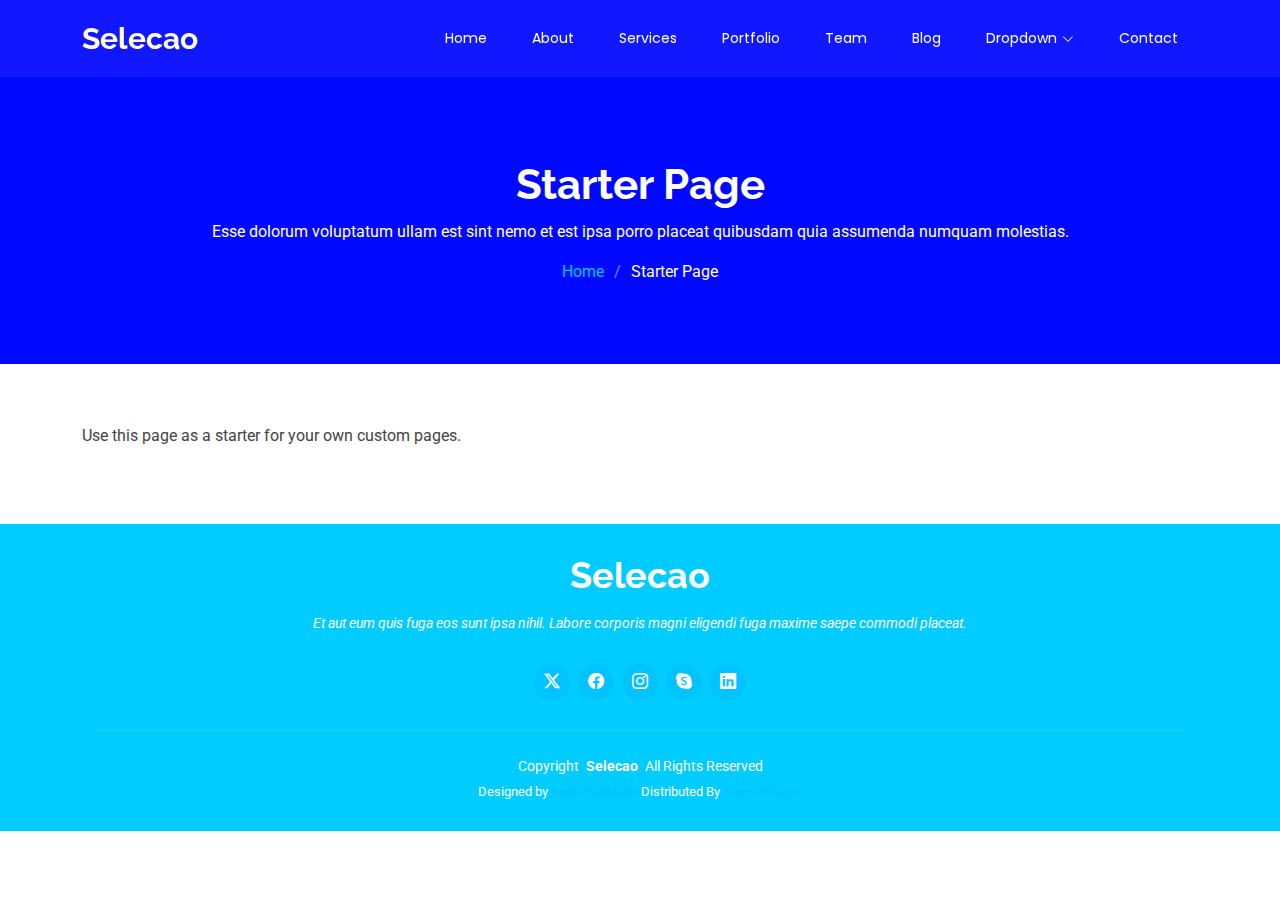
==== starter-page.html @ 7580d087 "Deploy_jusaqua" ====
<!DOCTYPE html>
<html lang="en">

<head>
  <meta charset="utf-8">
  <meta content="width=device-width, initial-scale=1.0" name="viewport">
  <title>Starter Page - Selecao Bootstrap Template</title>
  <meta name="description" content="">
  <meta name="keywords" content="">

  <!-- Favicons -->
  <link href="assets/img/favicon.png" rel="icon">
  <link href="assets/img/apple-touch-icon.png" rel="apple-touch-icon">

  <!-- Fonts -->
  <link href="https://fonts.googleapis.com" rel="preconnect">
  <link href="https://fonts.gstatic.com" rel="preconnect" crossorigin>
  <link href="https://fonts.googleapis.com/css2?family=Roboto:ital,wght@0,100;0,300;0,400;0,500;0,700;0,900;1,100;1,300;1,400;1,500;1,700;1,900&family=Poppins:ital,wght@0,100;0,200;0,300;0,400;0,500;0,600;0,700;0,800;0,900;1,100;1,200;1,300;1,400;1,500;1,600;1,700;1,800;1,900&family=Raleway:ital,wght@0,100;0,200;0,300;0,400;0,500;0,600;0,700;0,800;0,900;1,100;1,200;1,300;1,400;1,500;1,600;1,700;1,800;1,900&display=swap" rel="stylesheet">

  <!-- Vendor CSS Files -->
  <link href="assets/vendor/bootstrap/css/bootstrap.min.css" rel="stylesheet">
  <link href="assets/vendor/bootstrap-icons/bootstrap-icons.css" rel="stylesheet">
  <link href="assets/vendor/aos/aos.css" rel="stylesheet">
  <link href="assets/vendor/animate.css/animate.min.css" rel="stylesheet">
  <link href="assets/vendor/glightbox/css/glightbox.min.css" rel="stylesheet">
  <link href="assets/vendor/swiper/swiper-bundle.min.css" rel="stylesheet">

  <!-- Main CSS File -->
  <link href="assets/css/main.css" rel="stylesheet">

  <!-- =======================================================
  * Template Name: Selecao
  * Template URL: https://bootstrapmade.com/selecao-bootstrap-template/
  * Updated: Aug 07 2024 with Bootstrap v5.3.3
  * Author: BootstrapMade.com
  * License: https://bootstrapmade.com/license/
  ======================================================== -->
</head>

<body class="starter-page-page">

  <header id="header" class="header d-flex align-items-center fixed-top">
    <div class="container-fluid container-xl position-relative d-flex align-items-center justify-content-between">

      <a href="index.html" class="logo d-flex align-items-center">
        <!-- Uncomment the line below if you also wish to use an image logo -->
        <!-- <img src="assets/img/logo.png" alt=""> -->
        <h1 class="sitename">Selecao</h1>
      </a>

      <nav id="navmenu" class="navmenu">
        <ul>
          <li><a href="#hero">Home</a></li>
          <li><a href="#about">About</a></li>
          <li><a href="#services">Services</a></li>
          <li><a href="#portfolio">Portfolio</a></li>
          <li><a href="#team">Team</a></li>
          <li><a href="blog.html">Blog</a></li>
          <li class="dropdown"><a href="#"><span>Dropdown</span> <i class="bi bi-chevron-down toggle-dropdown"></i></a>
            <ul>
              <li><a href="#">Dropdown 1</a></li>
              <li class="dropdown"><a href="#"><span>Deep Dropdown</span> <i class="bi bi-chevron-down toggle-dropdown"></i></a>
                <ul>
                  <li><a href="#">Deep Dropdown 1</a></li>
                  <li><a href="#">Deep Dropdown 2</a></li>
                  <li><a href="#">Deep Dropdown 3</a></li>
                  <li><a href="#">Deep Dropdown 4</a></li>
                  <li><a href="#">Deep Dropdown 5</a></li>
                </ul>
              </li>
              <li><a href="#">Dropdown 2</a></li>
              <li><a href="#">Dropdown 3</a></li>
              <li><a href="#">Dropdown 4</a></li>
            </ul>
          </li>
          <li><a href="#contact">Contact</a></li>
        </ul>
        <i class="mobile-nav-toggle d-xl-none bi bi-list"></i>
      </nav>

    </div>
  </header>

  <main class="main">

    <!-- Page Title -->
    <div class="page-title dark-background">
      <div class="container position-relative">
        <h1>Starter Page</h1>
        <p>Esse dolorum voluptatum ullam est sint nemo et est ipsa porro placeat quibusdam quia assumenda numquam molestias.</p>
        <nav class="breadcrumbs">
          <ol>
            <li><a href="index.html">Home</a></li>
            <li class="current">Starter Page</li>
          </ol>
        </nav>
      </div>
    </div><!-- End Page Title -->

    <!-- Starter Section Section -->
    <section id="starter-section" class="starter-section section">

      <div class="container" data-aos="fade-up">
        <p>Use this page as a starter for your own custom pages.</p>
      </div>

    </section><!-- /Starter Section Section -->

  </main>

  <footer id="footer" class="footer dark-background">
    <div class="container">
      <h3 class="sitename">Selecao</h3>
      <p>Et aut eum quis fuga eos sunt ipsa nihil. Labore corporis magni eligendi fuga maxime saepe commodi placeat.</p>
      <div class="social-links d-flex justify-content-center">
        <a href=""><i class="bi bi-twitter-x"></i></a>
        <a href=""><i class="bi bi-facebook"></i></a>
        <a href=""><i class="bi bi-instagram"></i></a>
        <a href=""><i class="bi bi-skype"></i></a>
        <a href=""><i class="bi bi-linkedin"></i></a>
      </div>
      <div class="container">
        <div class="copyright">
          <span>Copyright</span> <strong class="px-1 sitename">Selecao</strong> <span>All Rights Reserved</span>
        </div>
        <div class="credits">
          <!-- All the links in the footer should remain intact. -->
          <!-- You can delete the links only if you've purchased the pro version. -->
          <!-- Licensing information: https://bootstrapmade.com/license/ -->
          <!-- Purchase the pro version with working PHP/AJAX contact form: [buy-url] -->
          Designed by <a href="https://bootstrapmade.com/">BootstrapMade</a> Distributed By <a href="https://themewagon.com">ThemeWagon</a>
        </div>
      </div>
    </div>
  </footer>

  <!-- Scroll Top -->
  <a href="#" id="scroll-top" class="scroll-top d-flex align-items-center justify-content-center"><i class="bi bi-arrow-up-short"></i></a>

  <!-- Preloader -->
  <div id="preloader"></div>

  <!-- Vendor JS Files -->
  <script src="assets/vendor/bootstrap/js/bootstrap.bundle.min.js"></script>
  <script src="assets/vendor/php-email-form/validate.js"></script>
  <script src="assets/vendor/aos/aos.js"></script>
  <script src="assets/vendor/glightbox/js/glightbox.min.js"></script>
  <script src="assets/vendor/imagesloaded/imagesloaded.pkgd.min.js"></script>
  <script src="assets/vendor/isotope-layout/isotope.pkgd.min.js"></script>
  <script src="assets/vendor/swiper/swiper-bundle.min.js"></script>

  <!-- Main JS File -->
  <script src="assets/js/main.js"></script>

</body>

</html>
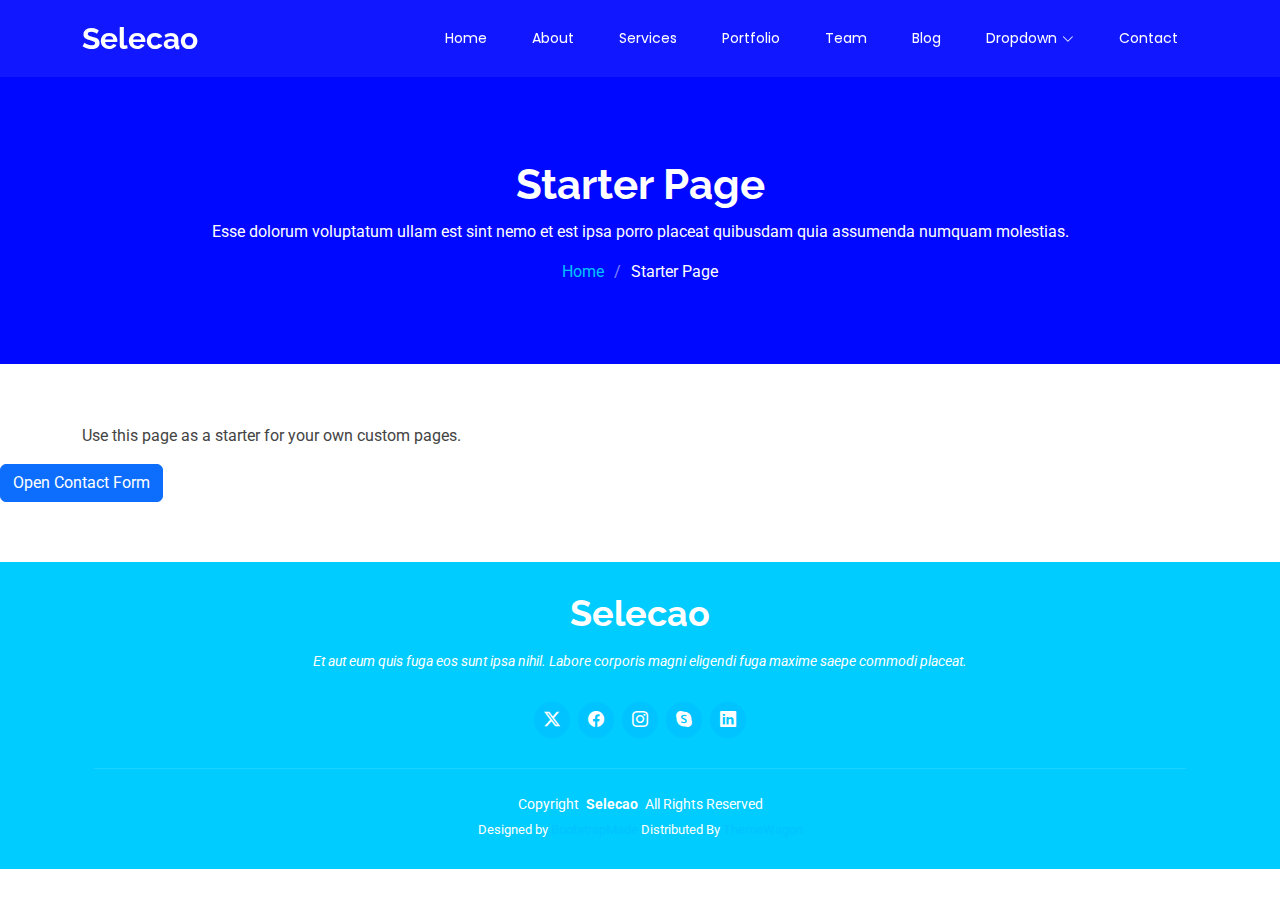
==== commit 665174b0: "index update" ====
--- a/starter-page.html
+++ b/starter-page.html
@@ -103,6 +103,116 @@
       <div class="container" data-aos="fade-up">
         <p>Use this page as a starter for your own custom pages.</p>
       </div>
+      <!-- Button to Open Modal -->
+<button type="button" class="btn btn-primary" data-bs-toggle="modal" data-bs-target="#contactFormModal">
+  Open Contact Form
+</button>
+
+<!-- Modal with Contact Form -->
+<div class="modal fade" id="contactFormModal" tabindex="-1" aria-labelledby="contactFormModalLabel" aria-hidden="true">
+  <div class="modal-dialog modal-lg">
+    <div class="modal-content">
+      <!-- Modal Header -->
+      <div class="modal-header">
+        <h5 class="modal-title" id="contactFormModalLabel">Order Details</h5>
+        <button type="button" class="btn-close" data-bs-dismiss="modal" aria-label="Close"></button>
+      </div>
+
+      <!-- Modal Body -->
+      <div class="modal-body">
+        <form>
+          <!-- Name -->
+          <div class="mb-3">
+            <label for="name" class="form-label">Name</label>
+            <input type="text" class="form-control" id="name" name="name" placeholder="Enter your name" required>
+          </div>
+
+          <!-- Cell Number -->
+          <div class="mb-3">
+            <label for="cell" class="form-label">Cell Number</label>
+            <input type="tel" class="form-control" id="cell" name="cell" placeholder="Enter your cell number" required>
+          </div>
+
+          <!-- Email -->
+          <div class="mb-3">
+            <label for="email" class="form-label">Email</label>
+            <input type="email" class="form-control" id="email" name="email" placeholder="Enter your email" required>
+          </div>
+
+          <!-- Delivery Date and Time -->
+          <div class="row mb-3">
+            <div class="col-md-6">
+              <label for="delivery-date" class="form-label">Delivery Date</label>
+              <input type="date" class="form-control" id="delivery-date" name="delivery-date" required>
+            </div>
+            <div class="col-md-6">
+              <label for="delivery-time" class="form-label">Delivery Time</label>
+              <input type="time" class="form-control" id="delivery-time" name="delivery-time" required>
+            </div>
+          </div>
+
+          <!-- Location/Address -->
+          <div class="mb-3">
+            <label for="location" class="form-label">Location/Address</label>
+            <input type="text" class="form-control" id="location" name="location" placeholder="Enter your address" required>
+          </div>
+
+          <!-- Type of Water -->
+          <div class="mb-3">
+            <label for="water-type" class="form-label">Type of Water</label>
+            <select name="water-type" id="water-type" class="form-control" required>
+              <option value="" disabled selected>Select the type of water</option>
+              <option value="Mineral Water">Mineral Water</option>
+              <option value="Spring Water">Spring Water</option>
+              <option value="Purified Water">Purified Water</option>
+              <option value="Distilled Water">Distilled Water</option>
+            </select>
+          </div>
+
+          <!-- Container Sizes and Quantities -->
+          <div class="mb-3">
+            <label>Select Container Sizes and Quantities</label>
+            <div id="container-sizes" class="d-flex flex-wrap gap-3">
+              <!-- 500ml -->
+              <div class="d-flex align-items-center gap-2">
+                <input type="checkbox" name="size-500ml" id="size-500ml" value="500ml">
+                <label for="size-500ml">500ml</label>
+                <input type="number" name="quantity-500ml" class="form-control form-control-sm w-auto" placeholder="Qty" min="1" disabled>
+              </div>
+
+              <!-- 1ltr -->
+              <div class="d-flex align-items-center gap-2">
+                <input type="checkbox" name="size-1ltr" id="size-1ltr" value="1ltr">
+                <label for="size-1ltr">1ltr</label>
+                <input type="number" name="quantity-1ltr" class="form-control form-control-sm w-auto" placeholder="Qty" min="1" disabled>
+              </div>
+
+              <!-- 1.5ltr -->
+              <div class="d-flex align-items-center gap-2">
+                <input type="checkbox" name="size-1.5ltr" id="size-1.5ltr" value="1.5ltr">
+                <label for="size-1.5ltr">1.5ltr</label>
+                <input type="number" name="quantity-1.5ltr" class="form-control form-control-sm w-auto" placeholder="Qty" min="1" disabled>
+              </div>
+
+              <!-- 5ltr -->
+              <div class="d-flex align-items-center gap-2">
+                <input type="checkbox" name="size-5ltr" id="size-5ltr" value="5ltr">
+                <label for="size-5ltr">5ltr</label>
+                <input type="number" name="quantity-5ltr" class="form-control form-control-sm w-auto" placeholder="Qty" min="1" disabled>
+              </div>
+            </div>
+          </div>
+
+          <!-- Submit Button -->
+          <div class="text-end">
+            <button type="submit" class="btn btn-success">Submit</button>
+          </div>
+        </form>
+      </div>
+    </div>
+  </div>
+</div>
+
 
     </section><!-- /Starter Section Section -->
 
@@ -151,6 +261,7 @@
 
   <!-- Main JS File -->
   <script src="assets/js/main.js"></script>
+  
 
 </body>
 
--- a/assets/css/main.css
+++ b/assets/css/main.css
@@ -757,7 +757,7 @@
 
 @media (max-width: 768px) {
   .hero .carousel-container {
-    min-height: 90vh;
+    min-height: 73vh;
   }
 
   .hero h2 {
@@ -1159,107 +1159,6 @@
   bottom: 0;
 }
 
-/*--------------------------------------------------------------
-# Testimonials Section
---------------------------------------------------------------*/
-.testimonials .testimonial-item {
-  background-color: var(--surface-color);
-  box-shadow: 0px 2px 15px rgba(0, 0, 0, 0.1);
-  box-sizing: content-box;
-  padding: 30px;
-  margin: 30px 15px;
-  position: relative;
-  height: 100%;
-}
-
-.testimonials .testimonial-item .testimonial-img {
-  width: 90px;
-  border-radius: 50px;
-  margin-right: 15px;
-}
-
-.testimonials .testimonial-item h3 {
-  font-size: 18px;
-  font-weight: bold;
-  margin: 10px 0 5px 0;
-}
-
-.testimonials .testimonial-item h4 {
-  font-size: 14px;
-  color: color-mix(in srgb, var(--default-color), transparent 40%);
-  margin: 0;
-}
-
-.testimonials .testimonial-item .stars {
-  margin: 10px 0;
-}
-
-.testimonials .testimonial-item .stars i {
-  color: #ffc107;
-  margin: 0 1px;
-}
-
-.testimonials .testimonial-item .quote-icon-left,
-.testimonials .testimonial-item .quote-icon-right {
-  color: color-mix(in srgb, var(--accent-color), transparent 50%);
-  font-size: 26px;
-  line-height: 0;
-}
-
-.testimonials .testimonial-item .quote-icon-left {
-  display: inline-block;
-  left: -5px;
-  position: relative;
-}
-
-.testimonials .testimonial-item .quote-icon-right {
-  display: inline-block;
-  right: -5px;
-  position: relative;
-  top: 10px;
-  transform: scale(-1, -1);
-}
-
-.testimonials .testimonial-item p {
-  font-style: italic;
-  margin: 15px auto 15px auto;
-}
-
-.testimonials .swiper-wrapper {
-  height: auto;
-}
-
-.testimonials .swiper-pagination {
-  margin-top: 20px;
-  position: relative;
-}
-
-.testimonials .swiper-pagination .swiper-pagination-bullet {
-  width: 12px;
-  height: 12px;
-  background-color: color-mix(in srgb, var(--default-color), transparent 85%);
-  opacity: 1;
-}
-
-.testimonials .swiper-pagination .swiper-pagination-bullet-active {
-  background-color: var(--accent-color);
-}
-
-@media (max-width: 767px) {
-  .testimonials .testimonial-wrap {
-    padding-left: 0;
-  }
-
-  .testimonials .testimonial-item {
-    padding: 30px;
-    margin: 15px;
-  }
-
-  .testimonials .testimonial-item .testimonial-img {
-    position: static;
-    left: auto;
-  }
-}
 
 /*--------------------------------------------------------------
 # Pricing Section
@@ -1654,6 +1553,7 @@
   background: color-mix(in srgb, var(--accent-color), transparent 25%);
 }
 
+
 /*--------------------------------------------------------------
 # Portfolio Details Section
 --------------------------------------------------------------*/
@@ -1963,285 +1863,3 @@
   color: var(--accent-color);
 }
 
-
-/*--------------------------------------------------------------
-# Comment Form Section
---------------------------------------------------------------*/
-.comment-form {
-  padding-top: 10px;
-}
-
-.comment-form form {
-  background-color: var(--surface-color);
-  margin-top: 30px;
-  padding: 30px;
-  box-shadow: 0 4px 16px rgba(0, 0, 0, 0.1);
-}
-
-.comment-form form h4 {
-  font-weight: bold;
-  font-size: 22px;
-}
-
-.comment-form form p {
-  font-size: 14px;
-}
-
-.comment-form form input {
-  background-color: var(--surface-color);
-  color: var(--default-color);
-  border: 1px solid color-mix(in srgb, var(--default-color), transparent 70%);
-  font-size: 14px;
-  border-radius: 4px;
-  padding: 10px 10px;
-}
-
-.comment-form form input:focus {
-  color: var(--default-color);
-  background-color: var(--surface-color);
-  box-shadow: none;
-  border-color: var(--accent-color);
-}
-
-.comment-form form input::placeholder {
-  color: color-mix(in srgb, var(--default-color), transparent 50%);
-}
-
-.comment-form form textarea {
-  background-color: var(--surface-color);
-  color: var(--default-color);
-  border: 1px solid color-mix(in srgb, var(--default-color), transparent 70%);
-  border-radius: 4px;
-  padding: 10px 10px;
-  font-size: 14px;
-  height: 120px;
-}
-
-.comment-form form textarea:focus {
-  color: var(--default-color);
-  box-shadow: none;
-  border-color: var(--accent-color);
-  background-color: var(--surface-color);
-}
-
-.comment-form form textarea::placeholder {
-  color: color-mix(in srgb, var(--default-color), transparent 50%);
-}
-
-.comment-form form .form-group {
-  margin-bottom: 25px;
-}
-
-.comment-form form .btn-primary {
-  border-radius: 4px;
-  padding: 10px 20px;
-  border: 0;
-  background-color: var(--accent-color);
-  color: var(--contrast-color);
-}
-
-.comment-form form .btn-primary:hover {
-  color: var(--contrast-color);
-  background-color: color-mix(in srgb, var(--accent-color), transparent 20%);
-}
-
-/*--------------------------------------------------------------
-# Widgets
---------------------------------------------------------------*/
-.widgets-container {
-  margin: 60px 0 30px 0;
-}
-
-.widget-title {
-  color: var(--heading-color);
-  font-size: 20px;
-  font-weight: 600;
-  padding: 0 0 0 10px;
-  margin: 0 0 20px 0;
-  border-left: 4px solid var(--accent-color);
-}
-
-.widget-item {
-  margin-bottom: 30px;
-  background-color: color-mix(in srgb, var(--default-color), transparent 98%);
-  border: 1px solid color-mix(in srgb, var(--default-color), transparent 90%);
-  padding: 30px;
-  border-radius: 5px;
-}
-
-.widget-item:last-child {
-  margin-bottom: 0;
-}
-
-.blog-author-widget img {
-  max-width: 160px;
-}
-
-.blog-author-widget h4 {
-  font-weight: 600;
-  font-size: 24px;
-  margin: 15px 0 0 0;
-  padding: 0;
-  color: color-mix(in srgb, var(--default-color), transparent 20%);
-}
-
-.blog-author-widget .social-links {
-  margin: 5px 0;
-}
-
-.blog-author-widget .social-links a {
-  color: color-mix(in srgb, var(--default-color), transparent 60%);
-  margin: 0 3px;
-  font-size: 18px;
-}
-
-.blog-author-widget .social-links a:hover {
-  color: var(--accent-color);
-}
-
-.blog-author-widget p {
-  font-style: italic;
-  color: color-mix(in srgb, var(--default-color), transparent 30%);
-  margin: 10px 0 0 0;
-}
-
-.search-widget form {
-  background: var(--background-color);
-  border: 1px solid color-mix(in srgb, var(--default-color), transparent 75%);
-  padding: 3px 10px;
-  position: relative;
-  border-radius: 50px;
-  transition: 0.3s;
-}
-
-.search-widget form input[type=text] {
-  border: 0;
-  padding: 4px 10px;
-  border-radius: 4px;
-  width: calc(100% - 40px);
-  background-color: var(--background-color);
-  color: var(--default-color);
-}
-
-.search-widget form input[type=text]:focus {
-  outline: none;
-}
-
-.search-widget form button {
-  background: none;
-  color: var(--default-color);
-  position: absolute;
-  top: 0;
-  right: 0;
-  bottom: 0;
-  border: 0;
-  font-size: 16px;
-  padding: 0 16px;
-  transition: 0.3s;
-  line-height: 0;
-}
-
-.search-widget form button i {
-  line-height: 0;
-}
-
-.search-widget form button:hover {
-  color: var(--accent-color);
-}
-
-.search-widget form:is(:focus-within) {
-  border-color: var(--accent-color);
-}
-
-.categories-widget ul {
-  list-style: none;
-  padding: 0;
-  margin: 0;
-}
-
-.categories-widget ul li {
-  padding-bottom: 10px;
-}
-
-.categories-widget ul li:last-child {
-  padding-bottom: 0;
-}
-
-.categories-widget ul a {
-  color: color-mix(in srgb, var(--default-color), transparent 20%);
-  transition: 0.3s;
-}
-
-.categories-widget ul a:hover {
-  color: var(--accent-color);
-}
-
-.categories-widget ul a span {
-  padding-left: 5px;
-  color: color-mix(in srgb, var(--default-color), transparent 50%);
-  font-size: 14px;
-}
-
-.recent-posts-widget .post-item {
-  display: flex;
-  flex-direction: column;
-  margin-bottom: 20px;
-}
-
-.recent-posts-widget .post-item:last-child {
-  margin-bottom: 0;
-}
-
-.recent-posts-widget .post-item h4 {
-  font-size: 16px;
-  font-weight: 600;
-  margin-bottom: 5px;
-}
-
-.recent-posts-widget .post-item h4 a {
-  color: var(--default-color);
-  transition: 0.3s;
-}
-
-.recent-posts-widget .post-item h4 a:hover {
-  color: var(--accent-color);
-}
-
-.recent-posts-widget .post-item time {
-  display: block;
-  font-style: italic;
-  font-size: 14px;
-  color: color-mix(in srgb, var(--default-color), transparent 50%);
-}
-
-.tags-widget ul {
-  list-style: none;
-  padding: 0;
-  margin: 0;
-}
-
-.tags-widget ul li {
-  display: inline-block;
-}
-
-.tags-widget ul a {
-  background-color: color-mix(in srgb, var(--default-color), transparent 94%);
-  color: color-mix(in srgb, var(--default-color), transparent 30%);
-  border-radius: 50px;
-  font-size: 14px;
-  padding: 5px 15px;
-  margin: 0 6px 8px 0;
-  display: inline-block;
-  transition: 0.3s;
-}
-
-.tags-widget ul a:hover {
-  background: var(--accent-color);
-  color: var(--contrast-color);
-}
-
-.tags-widget ul a span {
-  padding-left: 5px;
-  color: color-mix(in srgb, var(--default-color), transparent 60%);
-  font-size: 14px;
-}